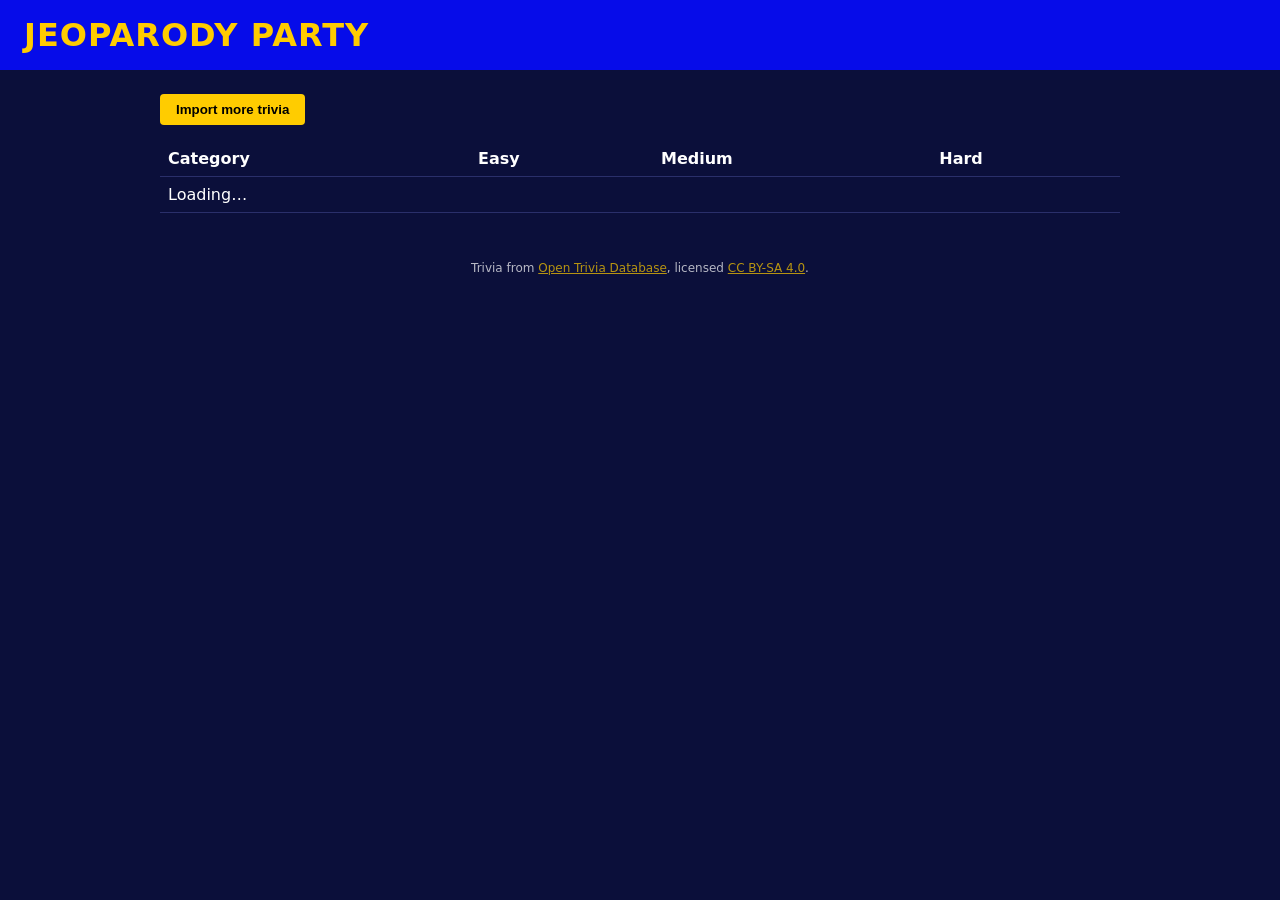
==== src/main/resources/static/index.html @ 1fb2f711 "Step 2: Spring Boot scaffold, MySQL schema, Open Trivia DB importer" ====
<!doctype html>
<html lang="en">
<head>
  <meta charset="utf-8">
  <meta name="viewport" content="width=device-width, initial-scale=1">
  <title>Jeoparody Party – Trivia Library</title>
  <style>
    :root { --blue: #060ce9; --gold: #ffcc00; }
    body { font-family: system-ui, sans-serif; margin: 0; background: #0b0f3a; color: #fff; }
    header { background: var(--blue); padding: 16px 24px; }
    h1 { margin: 0; color: var(--gold); letter-spacing: 1px; }
    main { padding: 24px; max-width: 960px; margin: auto; }
    button { background: var(--gold); border: 0; padding: 8px 16px; font-weight: 700; cursor: pointer; border-radius: 4px; }
    table { width: 100%; border-collapse: collapse; margin-top: 16px; }
    th, td { padding: 8px; border-bottom: 1px solid #2a2f6a; text-align: left; }
    td.n { text-align: right; font-variant-numeric: tabular-nums; }
    tr.cat { cursor: pointer; } tr.cat:hover { background: #1a1f5a; }
    #status { margin-left: 12px; opacity: .85; }
    .clue { padding: 6px 0 6px 24px; color: #cfd3ff; }
    .clue b { color: var(--gold); }
    footer { padding: 24px; font-size: 12px; opacity: .7; text-align: center; }
    a { color: var(--gold); }
  </style>
</head>
<body>
<header><h1>JEOPARODY PARTY</h1></header>
<main>
  <button id="import">Import more trivia</button><span id="status"></span>
  <table>
    <thead><tr><th>Category</th><th class="n">Easy</th><th class="n">Medium</th><th class="n">Hard</th></tr></thead>
    <tbody id="cats"><tr><td colspan="4">Loading…</td></tr></tbody>
  </table>
</main>
<footer>
  Trivia from <a href="https://opentdb.com">Open Trivia Database</a>, licensed
  <a href="https://creativecommons.org/licenses/by-sa/4.0/">CC BY-SA 4.0</a>.
</footer>
<script>
  const esc = s => String(s).replace(/[&<>"']/g, c => ({'&':'&amp;','<':'&lt;','>':'&gt;','"':'&quot;',"'":'&#39;'}[c]));

  async function loadCategories() {
    const cats = await (await fetch('/api/categories')).json();
    const body = document.getElementById('cats');
    if (!cats.length) { body.innerHTML = '<tr><td colspan="4">No trivia yet – import is probably still running.</td></tr>'; return; }
    body.innerHTML = cats.map(c =>
      `<tr class="cat" data-id="${c.id}"><td>${esc(c.name)}</td><td class="n">${c.easy}</td><td class="n">${c.medium}</td><td class="n">${c.hard}</td></tr>`
    ).join('');
    body.querySelectorAll('tr.cat').forEach(r => r.addEventListener('click', () => toggleClues(r)));
  }

  async function toggleClues(row) {
    const next = row.nextElementSibling;
    if (next && next.classList.contains('clues')) { next.remove(); return; }
    const clues = await (await fetch(`/api/categories/${row.dataset.id}/clues?limit=10`)).json();
    const html = clues.map(c => `<div class="clue">[${c.difficulty}] ${esc(c.question)} → <b>${esc(c.answer)}</b></div>`).join('');
    row.insertAdjacentHTML('afterend', `<tr class="clues"><td colspan="4">${html || '<div class="clue">No clues</div>'}</td></tr>`);
  }

  async function pollStatus() {
    const s = await (await fetch('/api/admin/import')).json();
    document.getElementById('status').textContent = s.running
      ? `Importing… ${s.categoriesDone}/${s.categoriesTotal} categories, ${s.cluesAdded} new clues`
      : (s.finishedAt ? `Last import added ${s.cluesAdded} clues${s.lastError ? ' (warning: ' + s.lastError + ')' : ''}` : '');
    if (s.running) { loadCategories(); setTimeout(pollStatus, 3000); }
    else { loadCategories(); }
  }

  document.getElementById('import').addEventListener('click', async () => {
    await fetch('/api/admin/import', { method: 'POST' });
    pollStatus();
  });

  pollStatus();
</script>
</body>
</html>
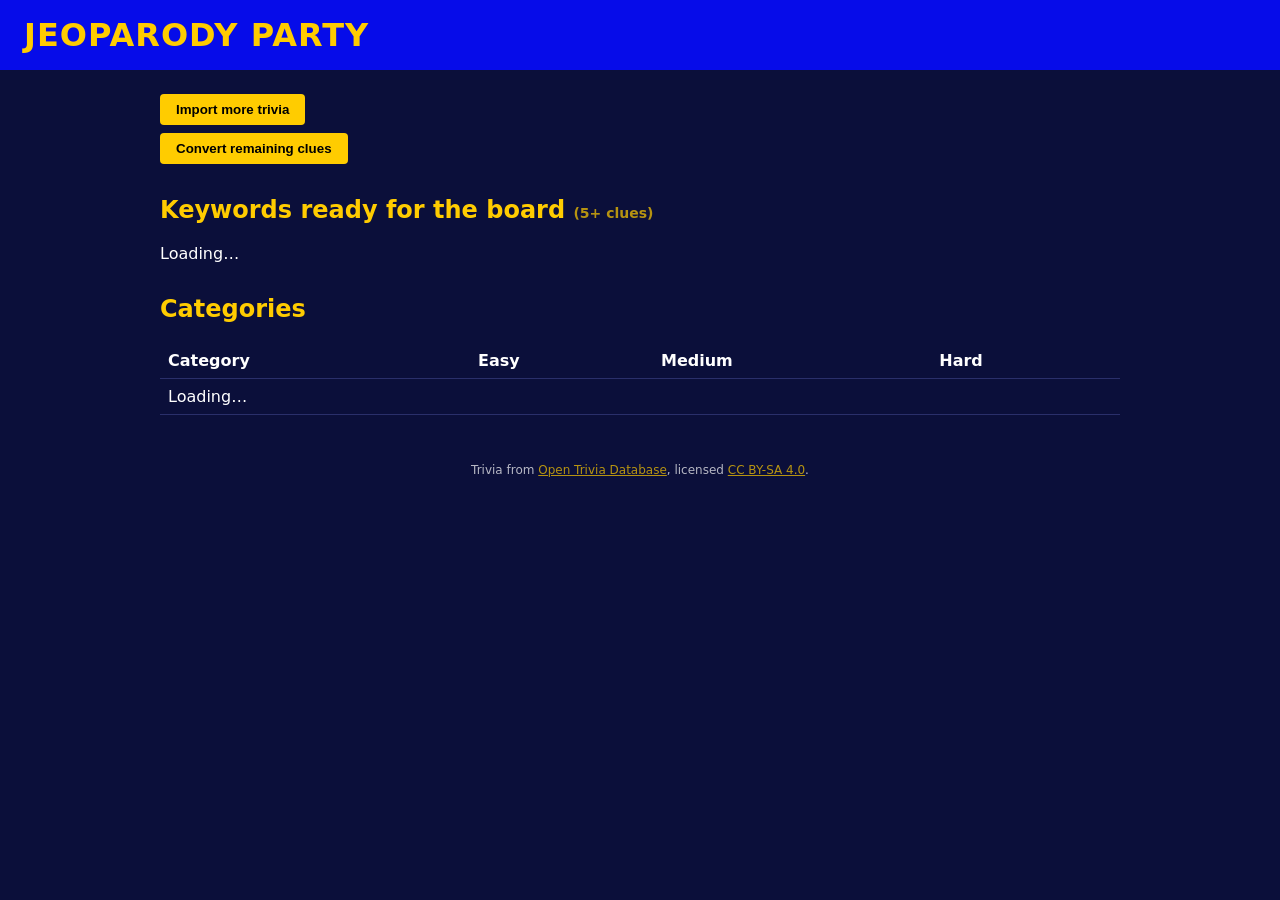
==== commit 9a7c75fc: "Step 3a: Gemini enrichment - Jeopardy wording and keywords" ====
--- a/src/main/resources/static/index.html
+++ b/src/main/resources/static/index.html
@@ -18,6 +18,11 @@
     #status { margin-left: 12px; opacity: .85; }
     .clue { padding: 6px 0 6px 24px; color: #cfd3ff; }
     .clue b { color: var(--gold); }
+    .clue .orig { font-size: 12px; opacity: .6; }
+    .tag { display: inline-block; background: #1a1f5a; border: 1px solid #3a3f8a; border-radius: 12px;
+           padding: 2px 10px; margin: 3px; font-size: 13px; }
+    .tag small { opacity: .7; }
+    h2 { color: var(--gold); margin-top: 32px; }
     footer { padding: 24px; font-size: 12px; opacity: .7; text-align: center; }
     a { color: var(--gold); }
   </style>
@@ -26,6 +31,11 @@
 <header><h1>JEOPARODY PARTY</h1></header>
 <main>
   <button id="import">Import more trivia</button><span id="status"></span>
+  <div style="margin-top:8px"><button id="enrichBtn">Convert remaining clues</button>
+    <span id="enrich" style="margin-left:12px;opacity:.85"></span></div>
+  <h2>Keywords ready for the board <small style="font-size:14px;opacity:.7">(5+ clues)</small></h2>
+  <div id="keywords">Loading…</div>
+  <h2>Categories</h2>
   <table>
     <thead><tr><th>Category</th><th class="n">Easy</th><th class="n">Medium</th><th class="n">Hard</th></tr></thead>
     <tbody id="cats"><tr><td colspan="4">Loading…</td></tr></tbody>
@@ -52,7 +62,12 @@
     const next = row.nextElementSibling;
     if (next && next.classList.contains('clues')) { next.remove(); return; }
     const clues = await (await fetch(`/api/categories/${row.dataset.id}/clues?limit=10`)).json();
-    const html = clues.map(c => `<div class="clue">[${c.difficulty}] ${esc(c.question)} → <b>${esc(c.answer)}</b></div>`).join('');
+    const html = clues.map(c => c.jeopardyClue
+      ? `<div class="clue">[${c.difficulty}] ${esc(c.jeopardyClue)} → <b>${esc(c.jeopardyResponse)}</b>
+           ${c.keywords.map(k => `<span class="tag">${esc(k)}</span>`).join('')}
+           <div class="orig">Original: ${esc(c.question)} → ${esc(c.answer)}</div></div>`
+      : `<div class="clue">[${c.difficulty}] ${esc(c.question)} → <b>${esc(c.answer)}</b> <span class="orig">(not converted yet)</span></div>`
+    ).join('');
     row.insertAdjacentHTML('afterend', `<tr class="clues"><td colspan="4">${html || '<div class="clue">No clues</div>'}</td></tr>`);
   }
 
@@ -65,12 +80,36 @@
     else { loadCategories(); }
   }
 
+  async function loadKeywords() {
+    const kws = await (await fetch('/api/keywords')).json();
+    document.getElementById('keywords').innerHTML = kws.length
+      ? kws.map(k => `<span class="tag">${esc(k.name)} <small>${k.total}</small></span>`).join('')
+      : 'None yet – waiting for Gemini to tag clues.';
+  }
+
+  async function pollEnrichment() {
+    const s = await (await fetch('/api/admin/enrich')).json();
+    const el = document.getElementById('enrich');
+    if (!s.enabled) { el.textContent = 'Gemini enrichment is turned off.'; return; }
+    el.textContent = s.running
+      ? `Gemini is converting clues… ${s.cluesEnriched} done, ${s.remaining} remaining`
+      : `Gemini conversion idle – ${s.remaining} clues waiting${s.lastError ? ' (last error: ' + s.lastError + ')' : ''}`;
+    loadKeywords();
+    setTimeout(pollEnrichment, s.running ? 4000 : 15000);
+  }
+
+  document.getElementById('enrichBtn').addEventListener('click', async () => {
+    await fetch('/api/admin/enrich', { method: 'POST' });
+    setTimeout(pollEnrichment, 1000);
+  });
+
   document.getElementById('import').addEventListener('click', async () => {
     await fetch('/api/admin/import', { method: 'POST' });
     pollStatus();
   });
 
   pollStatus();
+  pollEnrichment();
 </script>
 </body>
 </html>
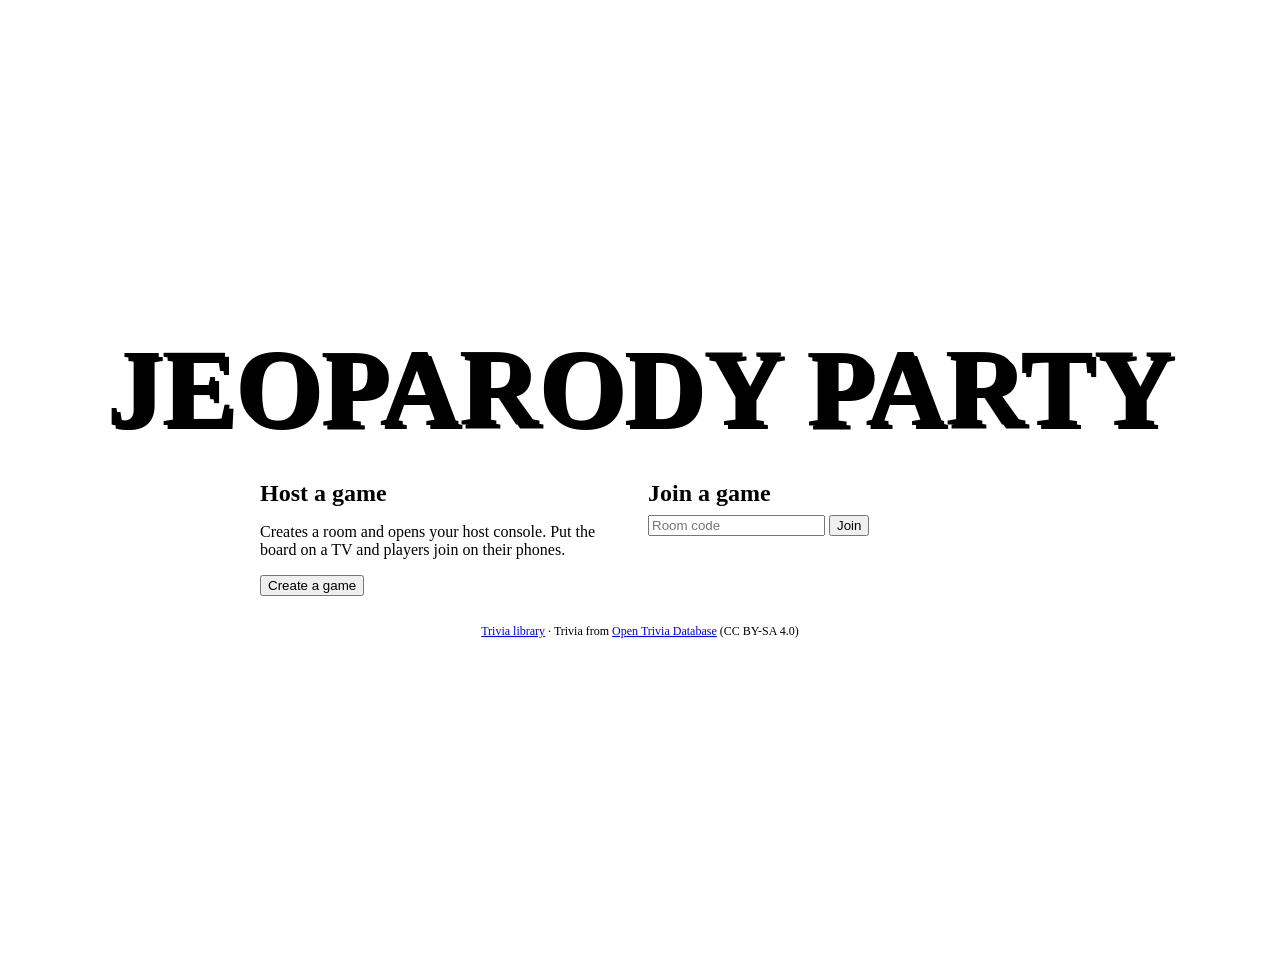
==== commit 2fa950d7: "Step 3b: playable game - lobby, voting, board, buzzers, Daily Doubles, Final Jeopardy" ====
--- a/src/main/resources/static/index.html
+++ b/src/main/resources/static/index.html
@@ -3,113 +3,54 @@
 <head>
   <meta charset="utf-8">
   <meta name="viewport" content="width=device-width, initial-scale=1">
-  <title>Jeoparody Party – Trivia Library</title>
+  <title>Jeoparody Party</title>
+  <link rel="stylesheet" href="/css/game.css">
   <style>
-    :root { --blue: #060ce9; --gold: #ffcc00; }
-    body { font-family: system-ui, sans-serif; margin: 0; background: #0b0f3a; color: #fff; }
-    header { background: var(--blue); padding: 16px 24px; }
-    h1 { margin: 0; color: var(--gold); letter-spacing: 1px; }
-    main { padding: 24px; max-width: 960px; margin: auto; }
-    button { background: var(--gold); border: 0; padding: 8px 16px; font-weight: 700; cursor: pointer; border-radius: 4px; }
-    table { width: 100%; border-collapse: collapse; margin-top: 16px; }
-    th, td { padding: 8px; border-bottom: 1px solid #2a2f6a; text-align: left; }
-    td.n { text-align: right; font-variant-numeric: tabular-nums; }
-    tr.cat { cursor: pointer; } tr.cat:hover { background: #1a1f5a; }
-    #status { margin-left: 12px; opacity: .85; }
-    .clue { padding: 6px 0 6px 24px; color: #cfd3ff; }
-    .clue b { color: var(--gold); }
-    .clue .orig { font-size: 12px; opacity: .6; }
-    .tag { display: inline-block; background: #1a1f5a; border: 1px solid #3a3f8a; border-radius: 12px;
-           padding: 2px 10px; margin: 3px; font-size: 13px; }
-    .tag small { opacity: .7; }
-    h2 { color: var(--gold); margin-top: 32px; }
-    footer { padding: 24px; font-size: 12px; opacity: .7; text-align: center; }
-    a { color: var(--gold); }
+    main { min-height: 100vh; display: flex; flex-direction: column; align-items: center; justify-content: center; gap: 28px; padding: 24px; text-align: center; }
+    .logo { font-size: clamp(42px, 9vw, 110px); color: var(--gold); text-shadow: 4px 4px 0 #000; margin: 0; }
+    .cards { display: grid; grid-template-columns: repeat(auto-fit, minmax(260px, 1fr)); gap: 16px; width: min(760px, 100%); }
+    .cards .panel { text-align: left; }
+    .cards h2 { margin: 0 0 8px; }
+    footer { font-size: 12px; }
   </style>
 </head>
 <body>
-<header><h1>JEOPARODY PARTY</h1></header>
 <main>
-  <button id="import">Import more trivia</button><span id="status"></span>
-  <div style="margin-top:8px"><button id="enrichBtn">Convert remaining clues</button>
-    <span id="enrich" style="margin-left:12px;opacity:.85"></span></div>
-  <h2>Keywords ready for the board <small style="font-size:14px;opacity:.7">(5+ clues)</small></h2>
-  <div id="keywords">Loading…</div>
-  <h2>Categories</h2>
-  <table>
-    <thead><tr><th>Category</th><th class="n">Easy</th><th class="n">Medium</th><th class="n">Hard</th></tr></thead>
-    <tbody id="cats"><tr><td colspan="4">Loading…</td></tr></tbody>
-  </table>
+  <h1 class="logo title-font">JEOPARODY PARTY</h1>
+  <div class="cards">
+    <div class="panel stack">
+      <h2>Host a game</h2>
+      <p class="muted">Creates a room and opens your host console. Put the board on a TV and players join on their phones.</p>
+      <button id="host">Create a game</button>
+    </div>
+    <div class="panel stack">
+      <h2>Join a game</h2>
+      <input type="text" id="code" placeholder="Room code" maxlength="4" autocapitalize="characters">
+      <button id="join" class="secondary">Join</button>
+    </div>
+  </div>
+  <footer class="muted">
+    <a href="/library.html">Trivia library</a> ·
+    Trivia from <a href="https://opentdb.com">Open Trivia Database</a> (CC BY-SA 4.0)
+  </footer>
 </main>
-<footer>
-  Trivia from <a href="https://opentdb.com">Open Trivia Database</a>, licensed
-  <a href="https://creativecommons.org/licenses/by-sa/4.0/">CC BY-SA 4.0</a>.
-</footer>
+<script src="/js/game.js"></script>
 <script>
-  const esc = s => String(s).replace(/[&<>"']/g, c => ({'&':'&amp;','<':'&lt;','>':'&gt;','"':'&quot;',"'":'&#39;'}[c]));
-
-  async function loadCategories() {
-    const cats = await (await fetch('/api/categories')).json();
-    const body = document.getElementById('cats');
-    if (!cats.length) { body.innerHTML = '<tr><td colspan="4">No trivia yet – import is probably still running.</td></tr>'; return; }
-    body.innerHTML = cats.map(c =>
-      `<tr class="cat" data-id="${c.id}"><td>${esc(c.name)}</td><td class="n">${c.easy}</td><td class="n">${c.medium}</td><td class="n">${c.hard}</td></tr>`
-    ).join('');
-    body.querySelectorAll('tr.cat').forEach(r => r.addEventListener('click', () => toggleClues(r)));
-  }
-
-  async function toggleClues(row) {
-    const next = row.nextElementSibling;
-    if (next && next.classList.contains('clues')) { next.remove(); return; }
-    const clues = await (await fetch(`/api/categories/${row.dataset.id}/clues?limit=10`)).json();
-    const html = clues.map(c => c.jeopardyClue
-      ? `<div class="clue">[${c.difficulty}] ${esc(c.jeopardyClue)} → <b>${esc(c.jeopardyResponse)}</b>
-           ${c.keywords.map(k => `<span class="tag">${esc(k)}</span>`).join('')}
-           <div class="orig">Original: ${esc(c.question)} → ${esc(c.answer)}</div></div>`
-      : `<div class="clue">[${c.difficulty}] ${esc(c.question)} → <b>${esc(c.answer)}</b> <span class="orig">(not converted yet)</span></div>`
-    ).join('');
-    row.insertAdjacentHTML('afterend', `<tr class="clues"><td colspan="4">${html || '<div class="clue">No clues</div>'}</td></tr>`);
-  }
-
-  async function pollStatus() {
-    const s = await (await fetch('/api/admin/import')).json();
-    document.getElementById('status').textContent = s.running
-      ? `Importing… ${s.categoriesDone}/${s.categoriesTotal} categories, ${s.cluesAdded} new clues`
-      : (s.finishedAt ? `Last import added ${s.cluesAdded} clues${s.lastError ? ' (warning: ' + s.lastError + ')' : ''}` : '');
-    if (s.running) { loadCategories(); setTimeout(pollStatus, 3000); }
-    else { loadCategories(); }
-  }
-
-  async function loadKeywords() {
-    const kws = await (await fetch('/api/keywords')).json();
-    document.getElementById('keywords').innerHTML = kws.length
-      ? kws.map(k => `<span class="tag">${esc(k.name)} <small>${k.total}</small></span>`).join('')
-      : 'None yet – waiting for Gemini to tag clues.';
-  }
-
-  async function pollEnrichment() {
-    const s = await (await fetch('/api/admin/enrich')).json();
-    const el = document.getElementById('enrich');
-    if (!s.enabled) { el.textContent = 'Gemini enrichment is turned off.'; return; }
-    el.textContent = s.running
-      ? `Gemini is converting clues… ${s.cluesEnriched} done, ${s.remaining} remaining`
-      : `Gemini conversion idle – ${s.remaining} clues waiting${s.lastError ? ' (last error: ' + s.lastError + ')' : ''}`;
-    loadKeywords();
-    setTimeout(pollEnrichment, s.running ? 4000 : 15000);
-  }
-
-  document.getElementById('enrichBtn').addEventListener('click', async () => {
-    await fetch('/api/admin/enrich', { method: 'POST' });
-    setTimeout(pollEnrichment, 1000);
-  });
-
-  document.getElementById('import').addEventListener('click', async () => {
-    await fetch('/api/admin/import', { method: 'POST' });
-    pollStatus();
-  });
-
-  pollStatus();
-  pollEnrichment();
+  document.getElementById('host').onclick = async () => {
+    const res = await fetch('/api/games', { method: 'POST' });
+    if (!res.ok) return Jeo.toast('Could not create a game');
+    const { code, hostKey } = await res.json();
+    location.href = `/host.html?game=${encodeURIComponent(code)}&key=${encodeURIComponent(hostKey)}`;
+  };
+  const join = async () => {
+    const code = document.getElementById('code').value.trim().toUpperCase();
+    if (!code) return;
+    const res = await fetch(`/api/games/${encodeURIComponent(code)}`);
+    if (res.ok) location.href = `/play.html?game=${encodeURIComponent(code)}`;
+    else Jeo.toast('No game with that code');
+  };
+  document.getElementById('join').onclick = join;
+  document.getElementById('code').addEventListener('keydown', e => { if (e.key === 'Enter') join(); });
 </script>
 </body>
 </html>
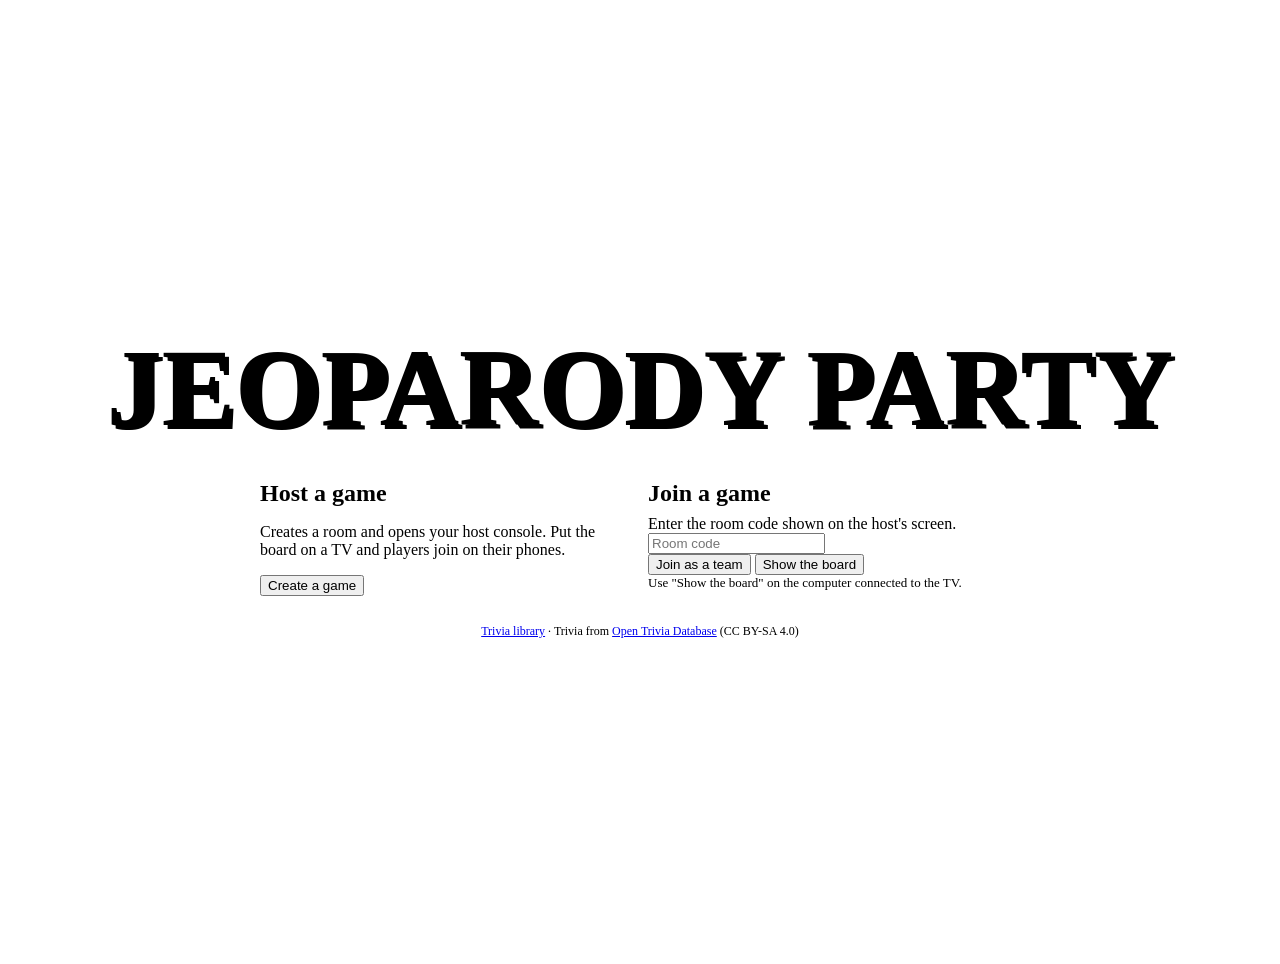
==== commit df7b28be: "Landing page: open the board by room code" ====
--- a/src/main/resources/static/index.html
+++ b/src/main/resources/static/index.html
@@ -25,8 +25,13 @@
     </div>
     <div class="panel stack">
       <h2>Join a game</h2>
+      <p class="muted" style="margin:0">Enter the room code shown on the host's screen.</p>
       <input type="text" id="code" placeholder="Room code" maxlength="4" autocapitalize="characters">
-      <button id="join" class="secondary">Join</button>
+      <div class="row" style="flex-wrap:nowrap">
+        <button id="join" class="secondary" style="flex:1">Join as a team</button>
+        <button id="board" class="secondary" style="flex:1">Show the board</button>
+      </div>
+      <p class="muted" style="font-size:13px;margin:0">Use "Show the board" on the computer connected to the TV.</p>
     </div>
   </div>
   <footer class="muted">
@@ -42,14 +47,16 @@
     const { code, hostKey } = await res.json();
     location.href = `/host.html?game=${encodeURIComponent(code)}&key=${encodeURIComponent(hostKey)}`;
   };
-  const join = async () => {
+  const go = page => async () => {
     const code = document.getElementById('code').value.trim().toUpperCase();
-    if (!code) return;
+    if (!code) return Jeo.toast('Enter the room code first');
     const res = await fetch(`/api/games/${encodeURIComponent(code)}`);
-    if (res.ok) location.href = `/play.html?game=${encodeURIComponent(code)}`;
+    if (res.ok) location.href = `/${page}.html?game=${encodeURIComponent(code)}`;
     else Jeo.toast('No game with that code');
   };
+  const join = go('play');
   document.getElementById('join').onclick = join;
+  document.getElementById('board').onclick = go('board');
   document.getElementById('code').addEventListener('keydown', e => { if (e.key === 'Enter') join(); });
 </script>
 </body>
